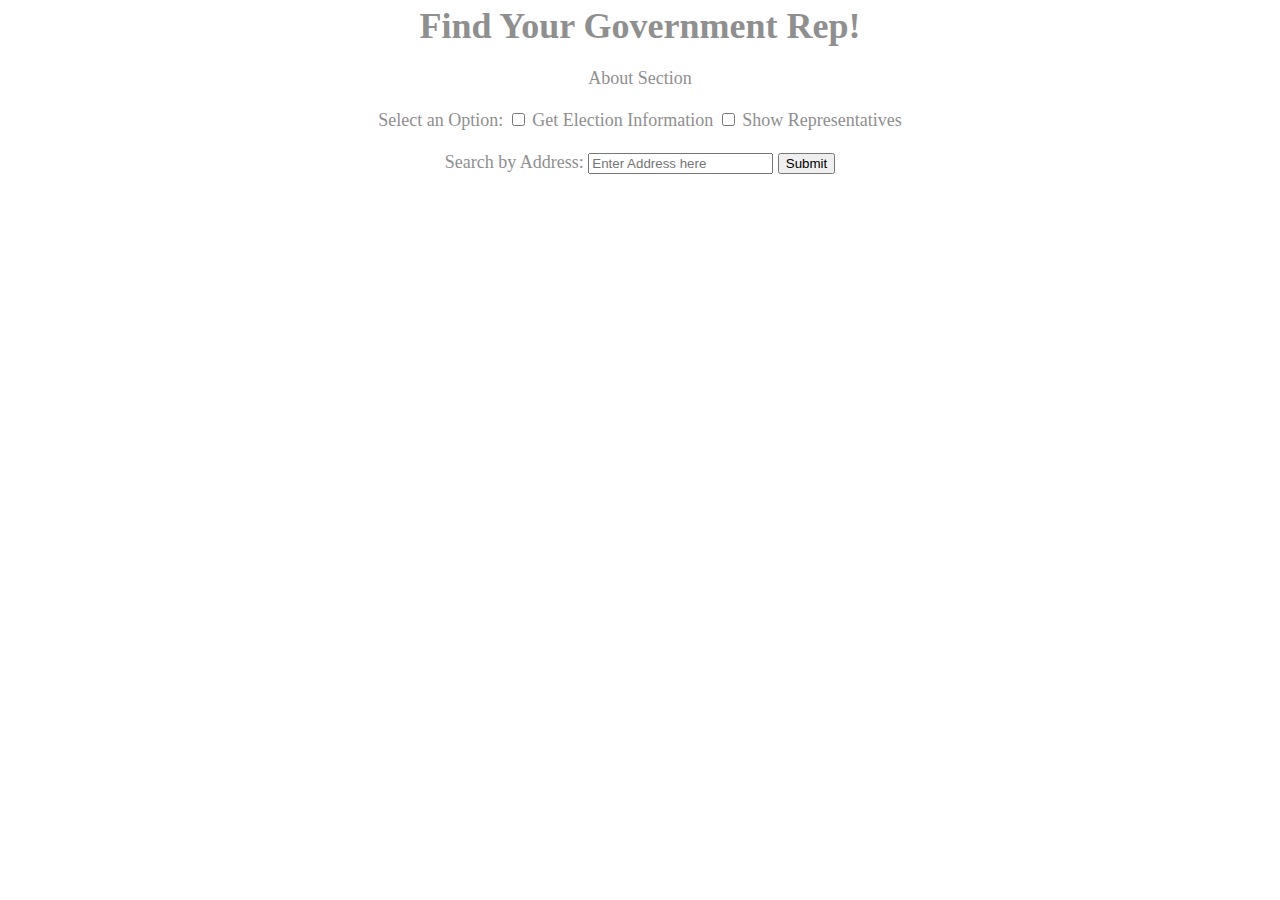
==== index.html @ 77d1c72b "updated election search" ====
<!DOCTYPE html>
<html lang="en">

<head>
    <meta charset="UTF-8">
    <meta name="viewport" content="width=device-width, initial-scale=1.0">
    <meta http-equiv="X-UA-Compatible" content="ie=edge">
    <title>Civics Lookup Project</title>
    <link rel="stylesheet" href="index.css">
</head>

<body>
    <div id="page-wrap">
        <h1>Find Your Government Rep!</h1>
        <br />

        <div class='col-sm-8 col-sm-offset-2 filter_level'>
            <p>
                About Section

            </p>
            <br />
            <div id="options">
                <p class='text-right'>
                    Select an Option:

                    <label>
                        <input type="checkbox" name="Elections" id="Elections" value="Elections"> Get Election
                        Information
                    </label>
                    <label>
                        <input type="checkbox" name="Rep" id="Rep" value="Reps"> Show Representatives
                    </label>
                    <!-- <label>
                    <input type="checkbox" id="show_local_results" value="Local"> Local
                </label>
                <label>
                    <input type="checkbox" id="show_county_results" value="County"> County
                </label> -->
                </p>
                <br />
            </div>
        </div>

        <section>
            <form class='text-center'>
                <label for="searchByAddress">Search by Address: </label>
                <input id="searchByAddress" type="text" placeholder="Enter Address here">
                <input type="submit">
            </form>
            <br />
        </section>
        <table id="table"></table>
        <div id="title"></div>
        <div id="collection"></div>
        
        <script type="text/javascript" src="src/index.js"></script>

    </div>
</body>

</html>
---- index.css ----
body {
  background-image: url('img/background.jpg');
  background-repeat: no-repeat;
  background-size: cover;
  color: #8f8f8f;
  margin: 0;
  padding: 0;
  overflow-x: hidden;
            }

#page-wrap {
  width: 800px;
  margin: 5px auto;
}

table {
  table-layout: fixed;
  width: 100%;
  border-collapse: collapse;
  border: 3px solid rgb(35, 4, 35);
  background-color: rgb(132, 138, 160);
  color: black
}

thead th:nth-child(1) {
  width: 10%;
}

thead th:nth-child(2) {
  width: 30%;
}

thead th:nth-child(3) {
  width: 15%;
}

thead th:nth-child(4) {
  width: 30%;
}

th {
  background-color: rgb(85, 75, 191);
}

th, td {
  border: 2px solid black;
  padding: 20px;
}



h1 {
    width:500px;
    margin: 0 auto;
    text-align: center;
}

p {
  text-align: center;
  margin: 0 auto; 
}


.card {
  display: grid;
  background-color: rgb(86, 99, 115);
  text-align: center;
  border: rgb(44, 41, 41) solid 1px;
  padding: 1rem;
  width: 15rem;
  height: 25rem;
  display: inline-grid;
  margin: 2rem 2rem;
  box-shadow: 3px 4px #77858f
}

form {
  text-align: center;
}

#title-form {
  font-size: 40px;
  margin: 2rem 2rem
}

.center {
  display: block;
  margin-left: auto;
  margin-right: auto;
  width: 30%;
}


html {
  font-size: 18px;
  
}

html:visited {
  color: red;
}
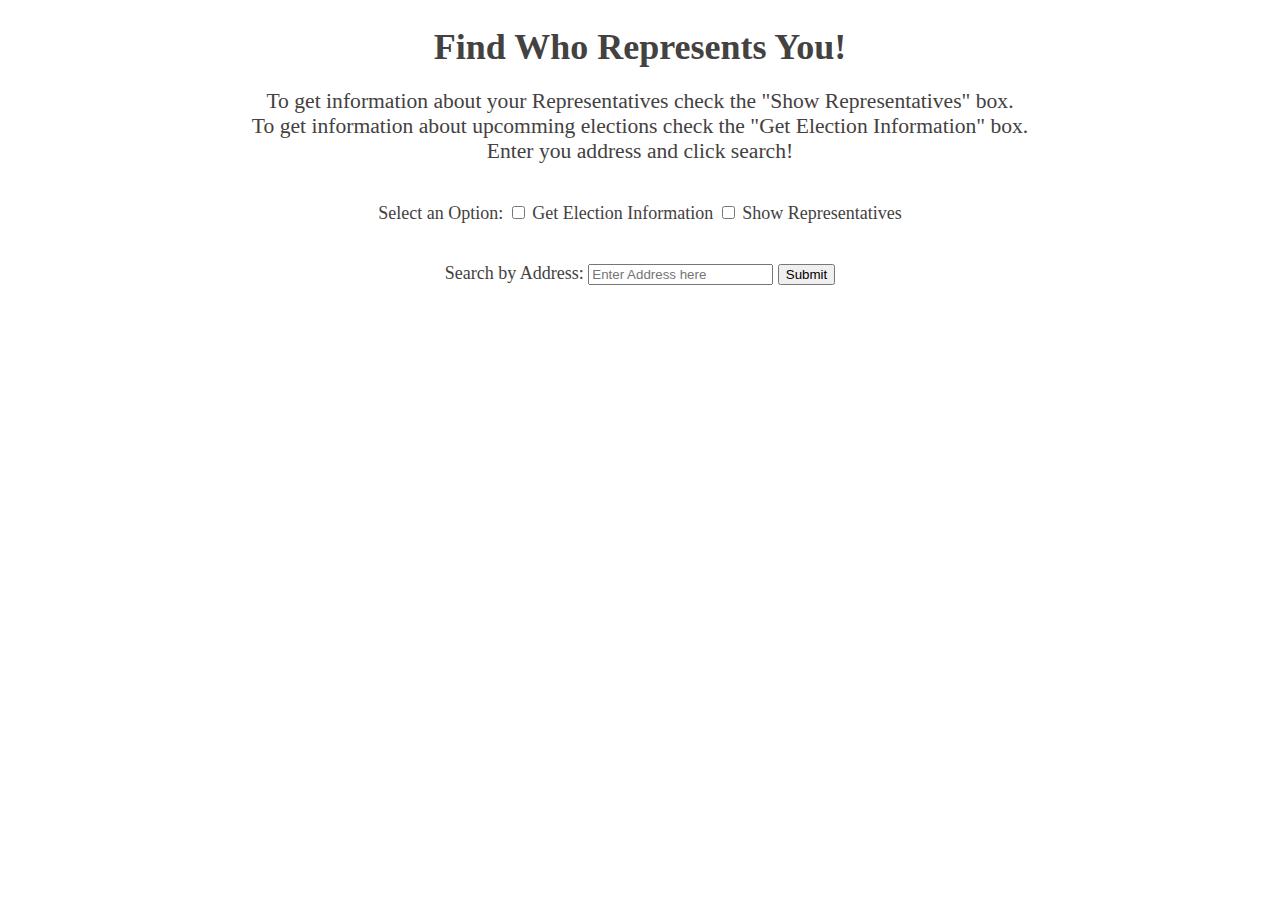
==== commit 1b32c714: "updated css" ====
--- a/index.html
+++ b/index.html
@@ -11,12 +11,15 @@
 
 <body>
     <div id="page-wrap">
-        <h1>Find Your Government Rep!</h1>
+        <br/>
+        <h1>Find Who Represents You!</h1>
         <br />
 
         <div class='col-sm-8 col-sm-offset-2 filter_level'>
-            <p>
-                About Section
+            <p id="summary">
+                To get information about your Representatives check the "Show Representatives" box. <br/>
+                To get information about upcomming elections check the "Get Election Information" box.<br/>
+                Enter you address and click search!
 
             </p>
             <br />
@@ -31,12 +34,6 @@
                     <label>
                         <input type="checkbox" name="Rep" id="Rep" value="Reps"> Show Representatives
                     </label>
-                    <!-- <label>
-                    <input type="checkbox" id="show_local_results" value="Local"> Local
-                </label>
-                <label>
-                    <input type="checkbox" id="show_county_results" value="County"> County
-                </label> -->
                 </p>
                 <br />
             </div>
--- a/index.css
+++ b/index.css
@@ -2,11 +2,12 @@
   background-image: url('img/background.jpg');
   background-repeat: no-repeat;
   background-size: cover;
-  color: #8f8f8f;
+  color: #444141;
   margin: 0;
   padding: 0;
   overflow-x: hidden;
             }
+
 
 #page-wrap {
   width: 800px;
@@ -47,15 +48,20 @@
   padding: 20px;
 }
 
-
-
 h1 {
     width:500px;
     margin: 0 auto;
     text-align: center;
 }
 
-p {
+#summary {
+  text-align: center;
+  margin: 0 auto; 
+  font-size: larger;
+}
+
+
+#options {
   text-align: center;
   margin: 0 auto; 
 }
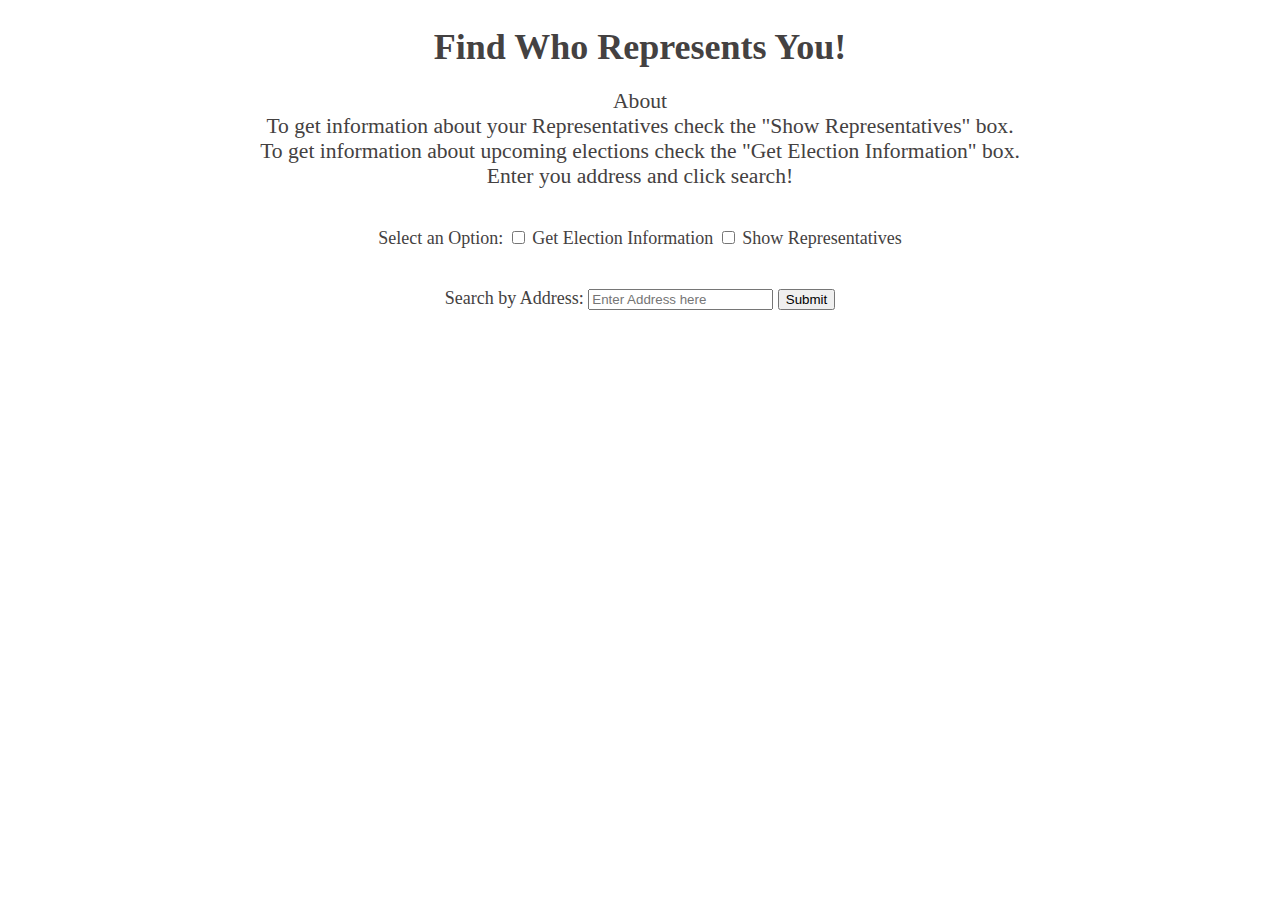
==== commit cc2d2bfc: "index.html updated" ====
--- a/index.html
+++ b/index.html
@@ -17,14 +17,14 @@
 
         <div class='col-sm-8 col-sm-offset-2 filter_level'>
             <p id="summary">
+                About <br/>
                 To get information about your Representatives check the "Show Representatives" box. <br/>
-                To get information about upcomming elections check the "Get Election Information" box.<br/>
+                To get information about upcoming elections check the "Get Election Information" box.<br/>
                 Enter you address and click search!
-
             </p>
             <br />
             <div id="options">
-                <p class='text-right'>
+                <p>
                     Select an Option:
 
                     <label>
--- a/index.css
+++ b/index.css
@@ -73,10 +73,10 @@
   text-align: center;
   border: rgb(44, 41, 41) solid 1px;
   padding: 1rem;
-  width: 15rem;
+  width: 17rem;
   height: 25rem;
   display: inline-grid;
-  margin: 2rem 2rem;
+  margin: 1rem 1rem;
   box-shadow: 3px 4px #77858f
 }
 
